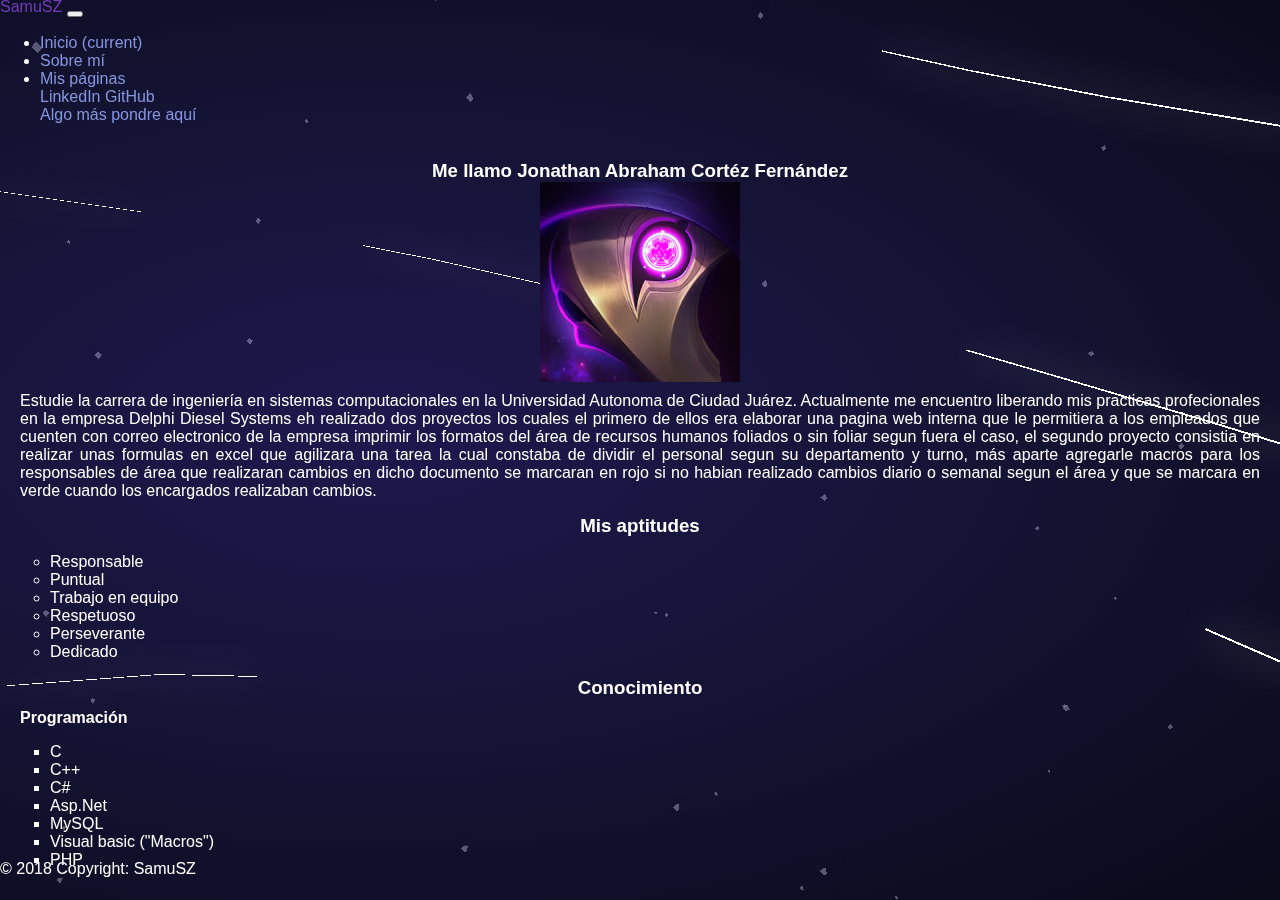
==== aboutme.html @ af1624d7 "Add files via upload" ====
<!DOCTYPE html>
<html lang="en" class="no-js">
	<head>
		<meta charset="UTF-8" />
		<meta name="viewport" content="width=device-width, initial-scale=1">
		<title>Da world</title>
		<link rel="shortcut icon" href="favicon.ico">
		<script>document.documentElement.className="js";var supportsCssVars=function(){var e,t=document.createElement("style");return t.innerHTML="root: { --tmp-var: bold; }",document.head.appendChild(t),e=!!(window.CSS&&window.CSS.supports&&window.CSS.supports("font-weight","var(--tmp-var)")),t.parentNode.removeChild(t),e};supportsCssVars()||alert("Please view this in a modern browser that supports CSS Variables.");</script>
		<link rel="stylesheet" type="text/css" href="bootstrap/bootstrap.min.css">
	<script type="text/javascript" src="bootstrap/jquery-3.3.1.slim.min.js"></script>
	<script type="text/javascript" src="bootstrap/bootstrap.min.js"></script>
	<script type="text/javascript" src="bootstrap/popper.min.js"></script>
	<script>
	  if ('serviceWorker' in navigator) {
	    navigator.serviceWorker.register('/service-worker.js')
	  }
	</script>
	<link href="vendors.css" rel="stylesheet">
	<link href="index.css" rel="stylesheet">


	</script>
	</head>
	<body class="loading">
		<div class="container-fluid">
			<nav class="navbar navbar-expand-lg navbar-dark bg-dark">
		<a class="navbar-brand">SamuSZ</a>
		<button class="navbar-toggler" type="button" data-toggle="collapse" data-target="#navbarSupportedContent" aria-controls="navbarSupportedContent" aria-expanded="false" aria-label="Toggle navigation">
		<span class="navbar-toggler-icon"></span>
		</button>
<main>
		<div class="collapse navbar-collapse" id="navbarSupportedContent">
		<ul class="navbar-nav mr-auto">
			<li class="nav-item">
				<a class="nav-link" href="index.html">Inicio <span class="sr-only">(current)</span></a>
			</li>
			<li class="nav-item active">
				<a class="nav-link" href="aboutme	.html">Sobre mí</a>
			</li>
			<li class="nav-item dropdown">
				<a class="nav-link dropdown-toggle" href="#" id="navbarDropdown" role="button" data-toggle="dropdown" aria-haspopup="true" aria-expanded="false">
					Mis páginas
				</a>
				<div class="dropdown-menu" aria-labelledby="navbarDropdown">
					<a class="dropdown-item" href="#">LinkedIn</a>
					<a class="dropdown-item" href="#">GitHub</a>
					<div class="dropdown-divider"></div>
					<a class="dropdown-item" href="#">Algo más pondre aquí</a>
				</div>
			</li>
		</ul>
		</div>
		</nav>

		</div>

	<script type="text/javascript" src="vendors.js"></script>
	<script type="text/javascript" src="index.js"></script>
	<div class="fixed">
	    <h3>Me llamo Jonathan Abraham Cortéz Fernández</h3>
			<img src="darkstar.jpg" class="center" alt="Dark Star">
	    <p>Estudie la carrera de ingeniería en sistemas computacionales en la Universidad Autonoma de Ciudad Juárez. Actualmente me encuentro liberando mis practicas profecionales en la empresa Delphi Diesel Systems
	    	eh realizado dos proyectos los cuales el primero de ellos era elaborar una pagina web interna que le permitiera a los empleados que cuenten con correo electronico de la empresa
				imprimir los formatos del área de recursos humanos foliados o sin foliar segun fuera el caso, el segundo proyecto consistia en realizar unas formulas en excel que agilizara una tarea
				la cual constaba de dividir el personal segun su departamento y turno, más aparte agregarle macros para los responsables de área que realizaran cambios en dicho documento se marcaran en rojo si no habian realizado
				cambios diario o semanal segun el área y que se marcara en verde cuando los encargados realizaban cambios.
	    </p>
	    <h3>Mis aptitudes</h3>
			<ul style="list-style-type:circle;">
  			<li>Responsable</li>
  			<li>Puntual</li>
  			<li>Trabajo en equipo</li>
				<li>Respetuoso</li>
<li>Perseverante</li>
<li>Dedicado</li>
			</ul>
	    </p>
	    <h3>Conocimiento</h3>
			<p><b>Programación</b></p>
			<ul style="list-style-type:square;">
   			<li>C</li>
   			<li>C++</li>
   			<li>C#</li>
				<li>Asp.Net</li>
   			<li>MySQL</li>
   			<li>Visual basic ("Macros")</li>
				<li>PHP</li>
   			<li>HTML5 (bootstrap,sweetalerts), CSS</li>
   			<li>JavaScript</li>
 			</ul>
			<p><b>Idioma</b></p>
			<ul style="list-style-type:square;">
   			<li>70% inglés hablado y escrito</li>
 			</ul>
			<p><b>Programas de oficina, proyectos y diagramas</b></p>
			<ul style="list-style-type:square;">
				<li>Office 365</li>
				<li>Microsoft Project</li>
				<li>Microsoft Visio</li>
			</ul>
	</div>
	<footer class="page-footer font-small blue pt-4">
		<!-- Copyright -->
		<div class="footer-copyright text-center cyan py-3">© 2018 Copyright: SamuSZ
		</div>
		<!-- Copyright -->

	</footer>
		</div>



</main>
</body>
</html>
---- vendors.css ----
article,aside,details,figcaption,figure,footer,header,hgroup,main,nav,section,summary{display:block}audio,canvas,video{display:inline-block}audio:not([controls]){display:none;height:0}[hidden]{display:none}html{font-family:sans-serif;-ms-text-size-adjust:100%;-webkit-text-size-adjust:100%}body{margin:0}a:focus{outline:thin dotted}a:active,a:hover{outline:0}h1{font-size:2em;margin:.67em 0}abbr[title]{border-bottom:1px dotted}b,strong{font-weight:700}dfn{font-style:italic}hr{box-sizing:content-box;height:0}mark{background:#ff0;color:#000}code,kbd,pre,samp{font-family:monospace,serif;font-size:1em}pre{white-space:pre-wrap}q{quotes:"\201C" "\201D" "\2018" "\2019"}small{font-size:80%}sub,sup{font-size:75%;line-height:0;position:relative;vertical-align:baseline}sup{top:-.5em}sub{bottom:-.25em}img{border:0}svg:not(:root){overflow:hidden}figure{margin:0}fieldset{border:1px solid silver;margin:0 2px;padding:.35em .625em .75em}legend{border:0;padding:0}button,input,select,textarea{font-family:inherit;font-size:100%;margin:0}button,input{line-height:normal}button,select{text-transform:none}button,html input[type=button],input[type=reset],input[type=submit]{-webkit-appearance:button;cursor:pointer}button[disabled],html input[disabled]{cursor:default}input[type=checkbox],input[type=radio]{box-sizing:border-box;padding:0}input[type=search]{-webkit-appearance:textfield;box-sizing:content-box}input[type=search]::-webkit-search-cancel-button,input[type=search]::-webkit-search-decoration{-webkit-appearance:none}button::-moz-focus-inner,input::-moz-focus-inner{border:0;padding:0}textarea{overflow:auto;vertical-align:top}table{border-collapse:collapse;border-spacing:0}*,:after,:before{box-sizing:border-box}:root{font-size:16px}.frame,body,html,main{width:100%;height:100%}body{position:fixed;top:0;left:0;--color-text:#fff;--color-bg:#0e0e0f;--color-link:#0f51e4;--color-link-hover:#ebd944;color:var(--color-text);background-color:var(--color-bg);font-family:Futura,futura-pt,Arial,sans-serif;-webkit-font-smoothing:antialiased;-moz-osx-font-smoothing:grayscale}a{display:inline-block;text-decoration:none;color:var(--color-link);outline:none;transition:color .2s,transform .2s;transform:translate(0)}a:focus,a:hover{color:var(--color-link-hover);outline:none;transform:translateY(-2px)}.message{background:var(--color-text);color:var(--color-bg);padding:1rem}.frame,.message{text-align:center}.frame{padding:3rem 5vw;position:relative;z-index:1000}.frame__title{font-size:1rem;margin:0 0 1rem;font-weight:400}.frame__links{display:inline}.frame a{text-transform:lowercase}.frame__demos a:not(:last-child),.frame__github,.frame__links a:not(:last-child){margin-right:1rem}.frame__demos{width:100%;padding:0 2.5rem;margin:1rem 0;position:absolute;bottom:1rem;left:50%;transform:translate(-50%)}.frame__demo{margin-top:1rem}.frame__demo--current,.frame__demo:hover{color:var(--color-text)}.frame__demo--current{border-bottom:2px solid var(--color-text);transform:none}.content{display:-ms-flexbox;display:flex;-ms-flex-direction:column;flex-direction:column;width:100vw;height:calc(100vh - 13rem);position:relative;-ms-flex-pack:start;justify-content:flex-start;-ms-flex-align:center;align-items:center}.overlay{position:absolute;pointer-events:none;top:0;left:0;width:100%;height:100%;z-index:99999;background-color:#0e0e0f;opacity:1}@media screen and (min-width:53em){.message{display:none}.frame{position:fixed;text-align:left;z-index:10000;top:0;left:0;display:-ms-grid;display:grid;-ms-flex-line-pack:justify;align-content:space-between;width:100%;max-width:none;height:100vh;padding:3rem;pointer-events:none;-ms-grid-columns:auto 1fr;grid-template-columns:auto 1fr;-ms-grid-rows:auto auto auto;grid-template-rows:auto auto auto;grid-template-areas:"title     links" "...       ..." "github    demos"}.frame__title-wrap{grid-area:title;display:-ms-flexbox;display:flex}.frame__title{margin:0}.frame__tagline{position:relative;margin:0 0 0 4rem;padding:0 0 0 1rem}.frame__tagline:before{content:"";position:absolute;right:100%;top:50%;height:1px;width:3rem;background:var(--color-text)}.frame__github{grid-area:github;justify-self:start;margin:0}.frame__demos{position:static;left:auto;width:auto;transform:none;margin:0;padding:0;grid-area:demos;justify-self:end}.frame__demo{margin-top:0}.frame__links{grid-area:links;padding:0;justify-self:end}.frame a{pointer-events:auto}.content{height:100vh;-ms-flex-pack:center;justify-content:center}}
#YourIDName{min-height: 600px;}
---- index.css ----
body{
  --color-text:#fff;
  --color-bg:#1f174e;
  --color-bg-2:#151436;
  --color-bg-3:#000;
  --color-link:#8596df;
  --color-link-hover:#723bb7;background:radial-gradient(ellipse at 30% 48%,var(--color-bg) 0,var(--color-bg-2) 45%,var(--color-bg-3) 150%);
  min-height: 600px;
}
h3{text-align: center;}
.fixed{text-align: justify;}

  .fixed {
    position: fixed;
    width: 230px;
    margin-left: -230px;
    padding:10px;
    top: 10px; bottom: 10px;
    overflow-y: auto;
    height: 80%;
  }
      .fixed h3 {
        top: -10px;
        margin: 0;
        padding: 0px;
        color: #fff;
      }
      .fixed p {margin: 10px 10px 15px;}
      .fixed {
          margin:0;
          width: 100%;
          position:relative;
      }

.center {display: block; margin-left: auto;margin-right: auto;text-align: center;}
#YourIDName{min-height: 600px;}
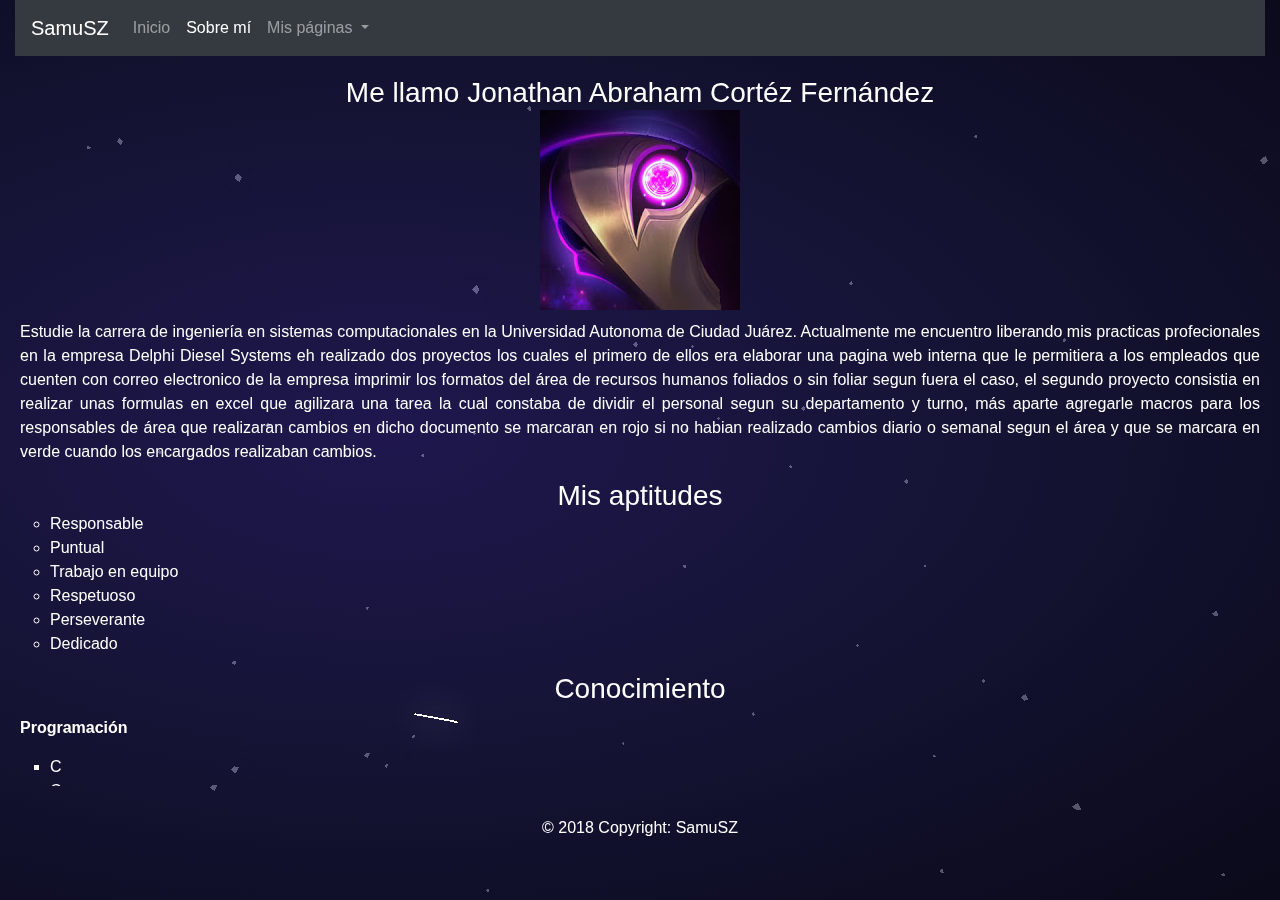
==== commit 9480d2bb: "Update aboutme.html" ====
--- a/aboutme.html
+++ b/aboutme.html
@@ -43,7 +43,7 @@
 				</a>
 				<div class="dropdown-menu" aria-labelledby="navbarDropdown">
 					<a class="dropdown-item" href="#">LinkedIn</a>
-					<a class="dropdown-item" href="#">GitHub</a>
+					<a class="dropdown-item" href="https://github.com/SamuSZ105">GitHub</a>
 					<div class="dropdown-divider"></div>
 					<a class="dropdown-item" href="#">Algo más pondre aquí</a>
 				</div>
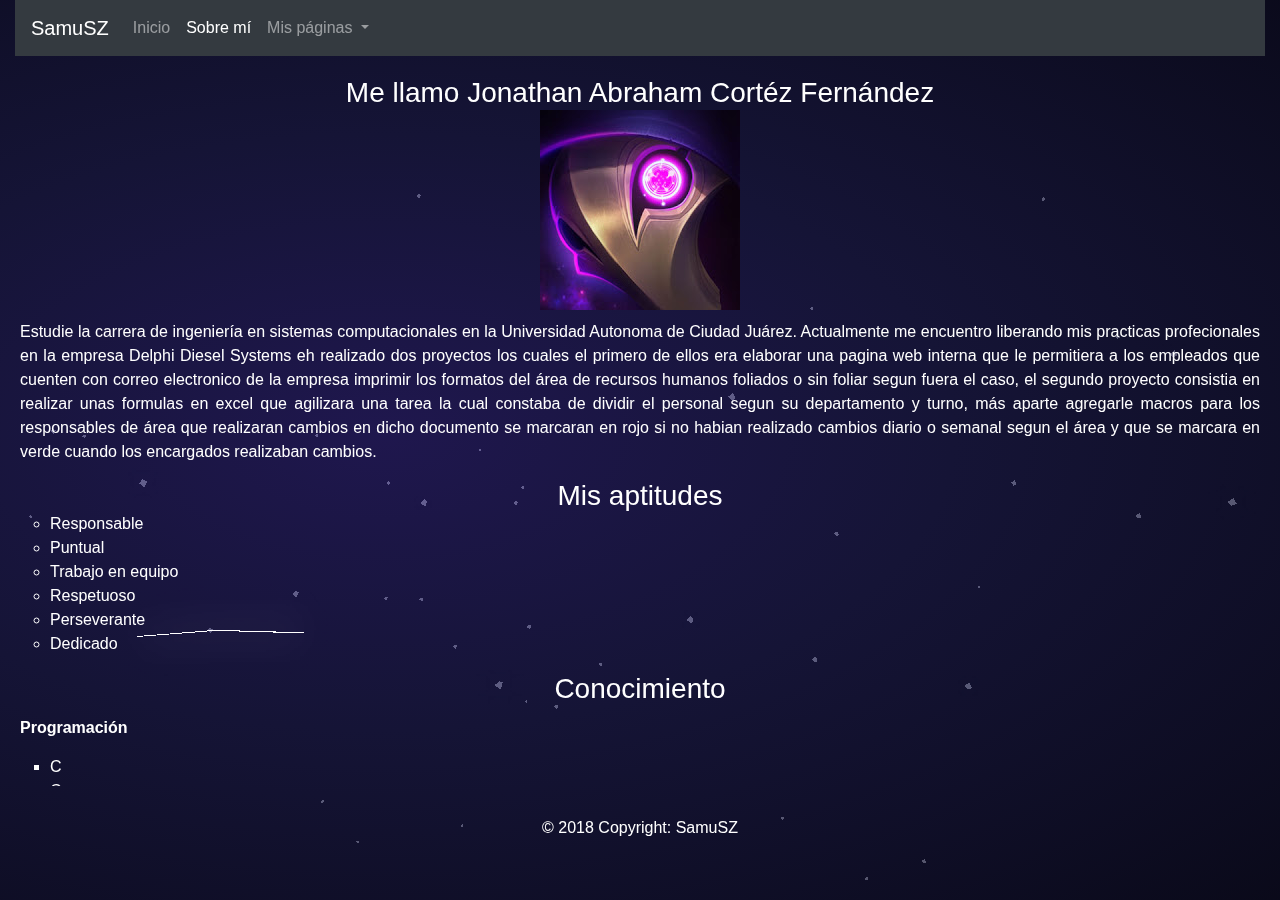
==== commit 0e4fb760: "Update aboutme.html" ====
--- a/aboutme.html
+++ b/aboutme.html
@@ -10,11 +10,7 @@
 	<script type="text/javascript" src="bootstrap/jquery-3.3.1.slim.min.js"></script>
 	<script type="text/javascript" src="bootstrap/bootstrap.min.js"></script>
 	<script type="text/javascript" src="bootstrap/popper.min.js"></script>
-	<script>
-	  if ('serviceWorker' in navigator) {
-	    navigator.serviceWorker.register('/service-worker.js')
-	  }
-	</script>
+	<script src="app.js"></script>
 	<link href="vendors.css" rel="stylesheet">
 	<link href="index.css" rel="stylesheet">
 
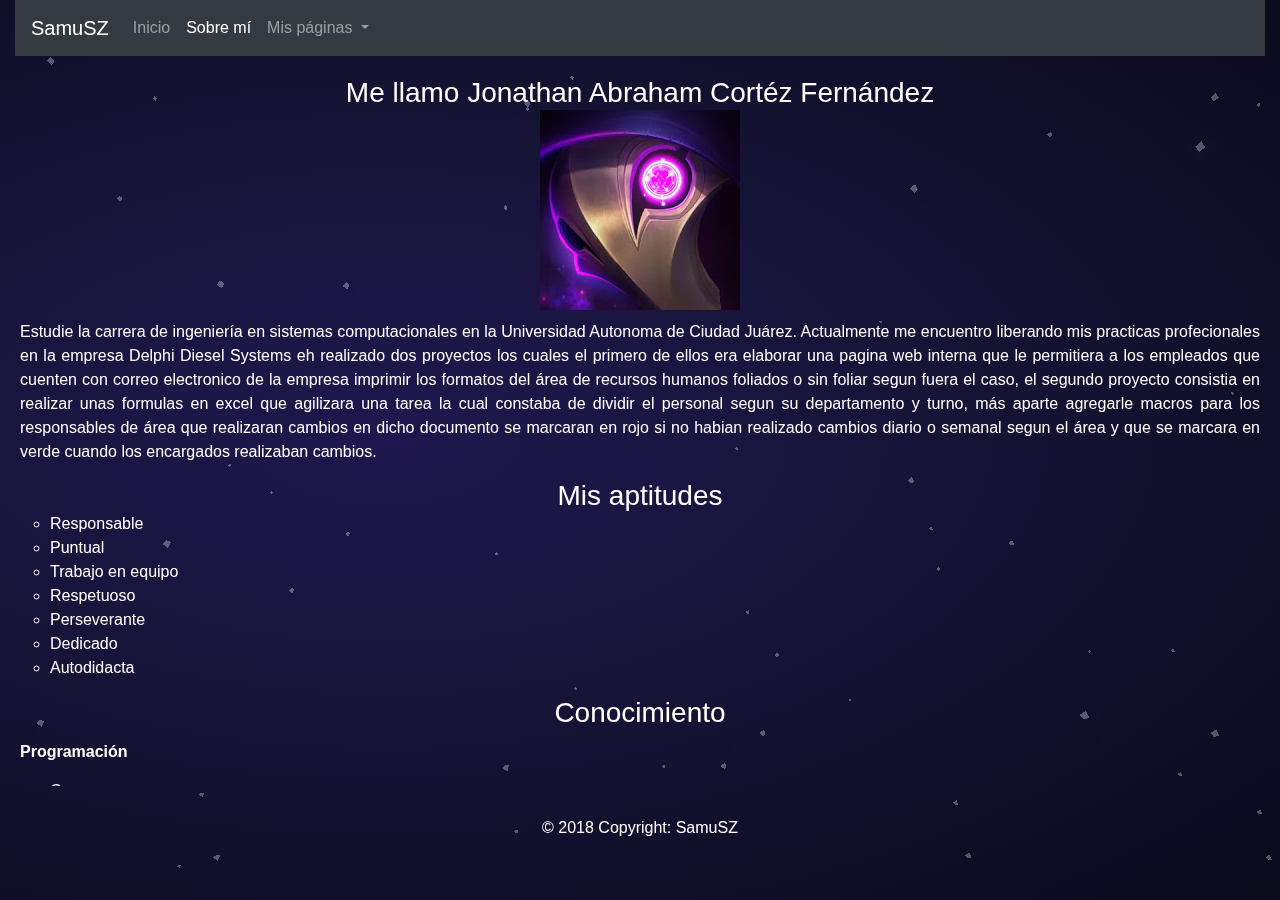
==== commit 0f0d38f9: "Update aboutme.html" ====
--- a/aboutme.html
+++ b/aboutme.html
@@ -69,6 +69,7 @@
 				<li>Respetuoso</li>
 <li>Perseverante</li>
 <li>Dedicado</li>
+	<li>Autodidacta</li>		
 			</ul>
 	    </p>
 	    <h3>Conocimiento</h3>
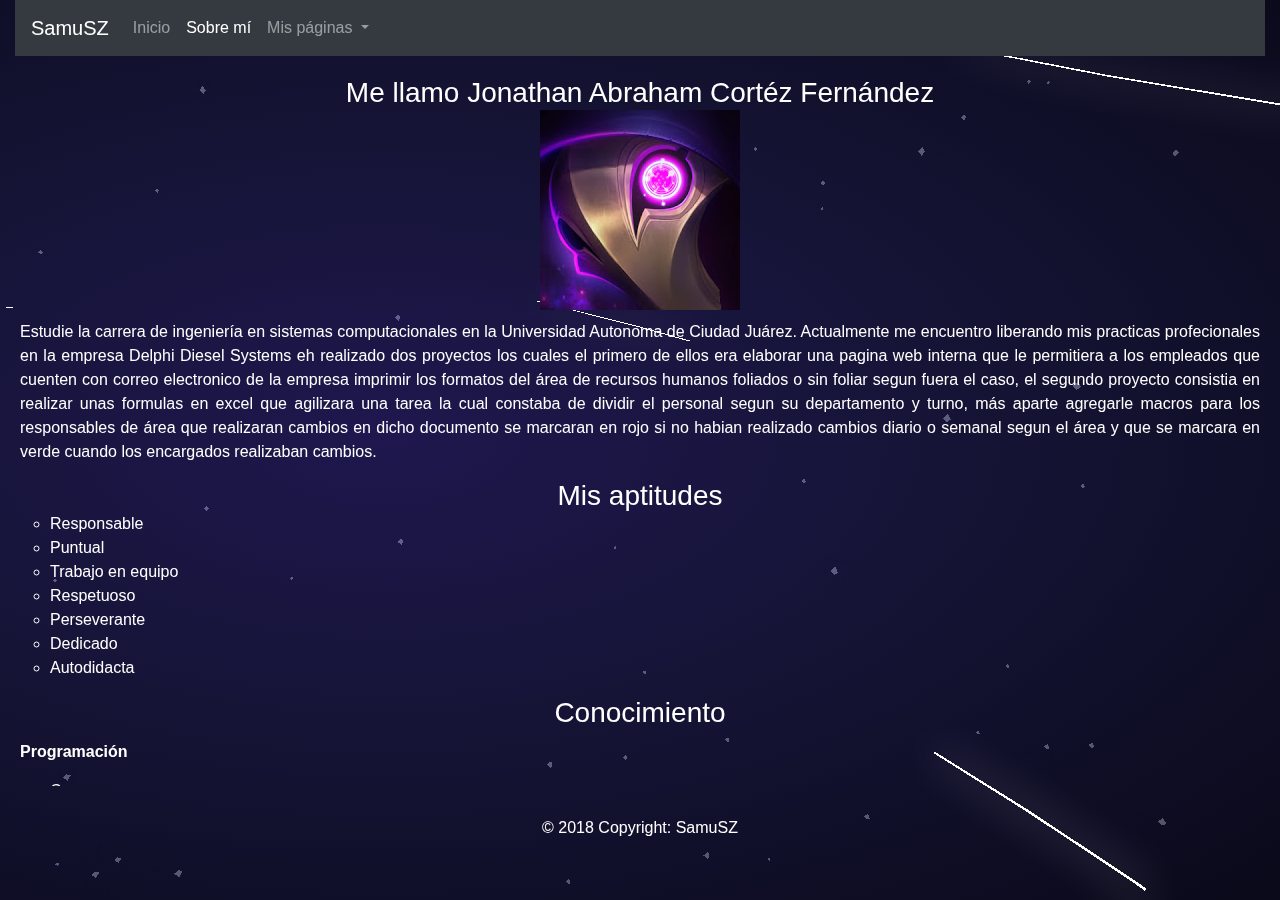
==== commit 7ce4def9: "Update aboutme.html" ====
--- a/aboutme.html
+++ b/aboutme.html
@@ -38,8 +38,8 @@
 					Mis páginas
 				</a>
 				<div class="dropdown-menu" aria-labelledby="navbarDropdown">
-					<a class="dropdown-item" href="#">LinkedIn</a>
-					<a class="dropdown-item" href="https://github.com/SamuSZ105">GitHub</a>
+					<a class="dropdown-item" href="linkedin.com/in/jonathan-cortez-fernandez-8706808a" target="_blank">LinkedIn</a>
+					<a class="dropdown-item" href="https://github.com/SamuSZ105" target="_blank">GitHub</a>
 					<div class="dropdown-divider"></div>
 					<a class="dropdown-item" href="#">Algo más pondre aquí</a>
 				</div>
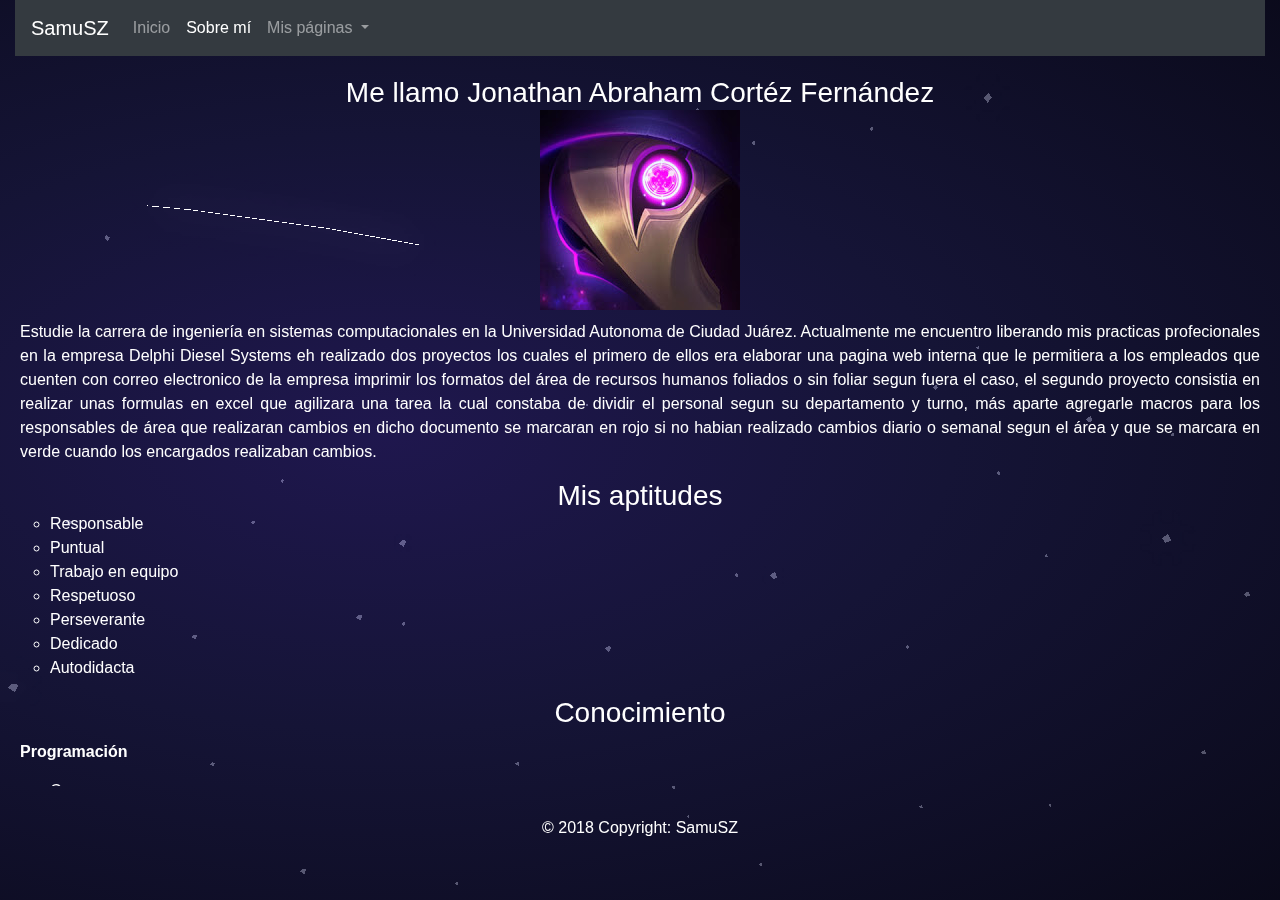
==== commit 3980f342: "Update aboutme.html" ====
--- a/aboutme.html
+++ b/aboutme.html
@@ -38,7 +38,7 @@
 					Mis páginas
 				</a>
 				<div class="dropdown-menu" aria-labelledby="navbarDropdown">
-					<a class="dropdown-item" href="linkedin.com/in/jonathan-cortez-fernandez-8706808a" target="_blank">LinkedIn</a>
+					<a class="dropdown-item" href="https://www.linkedin.com/in/jonathan-cortez-fernandez-8706808a" target="_blank">LinkedIn</a>
 					<a class="dropdown-item" href="https://github.com/SamuSZ105" target="_blank">GitHub</a>
 					<div class="dropdown-divider"></div>
 					<a class="dropdown-item" href="#">Algo más pondre aquí</a>
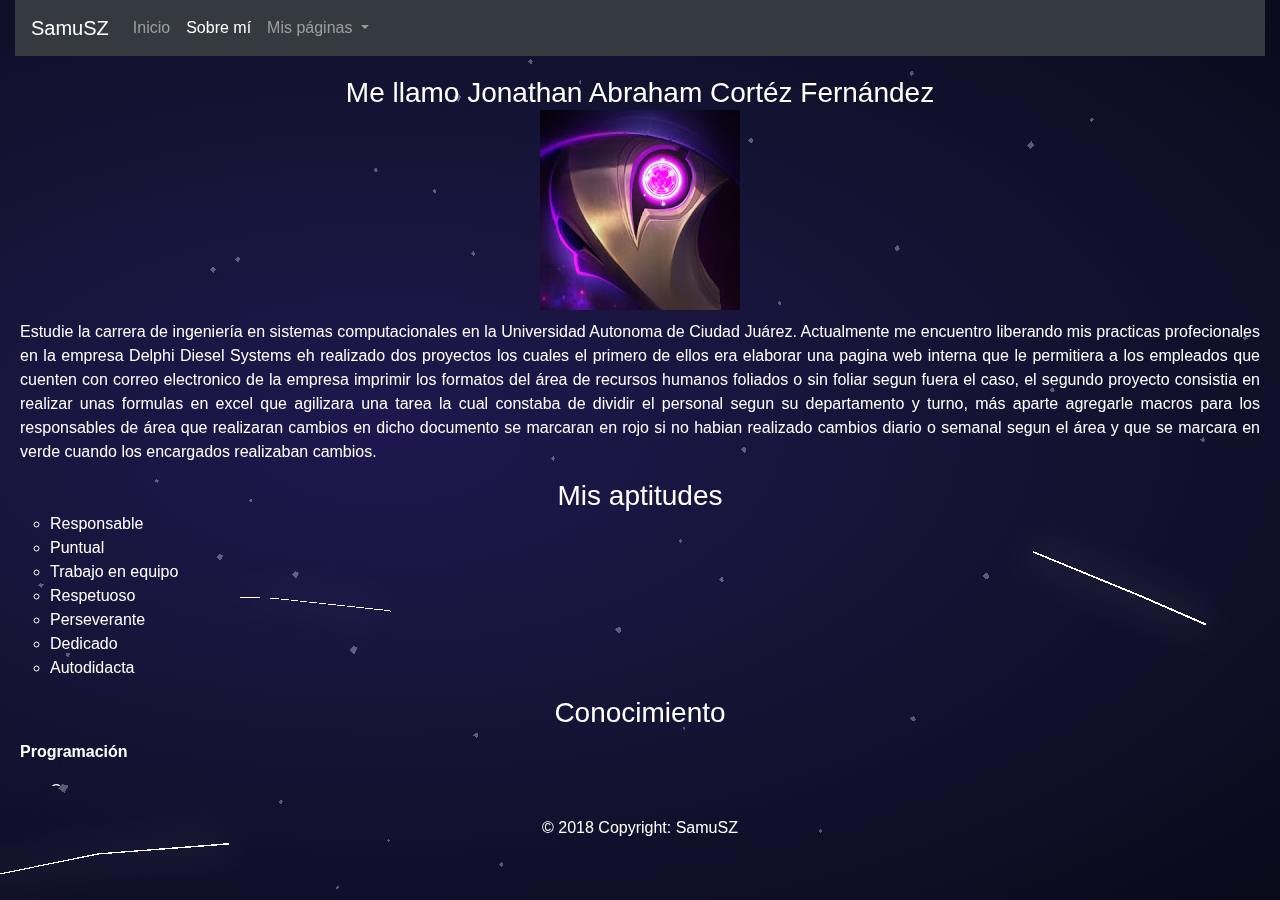
==== commit fcaf04fc: "Update aboutme.html" ====
--- a/aboutme.html
+++ b/aboutme.html
@@ -38,7 +38,7 @@
 					Mis páginas
 				</a>
 				<div class="dropdown-menu" aria-labelledby="navbarDropdown">
-					<a class="dropdown-item" href="https://www.linkedin.com/in/jonathan-cortez-fernandez-8706808a" target="_blank">LinkedIn</a>
+					<a class="dropdown-item" href="https://www.linkedin.com/in/CortezJonathan93" target="_blank">LinkedIn</a>
 					<a class="dropdown-item" href="https://github.com/SamuSZ105" target="_blank">GitHub</a>
 					<div class="dropdown-divider"></div>
 					<a class="dropdown-item" href="#">Algo más pondre aquí</a>
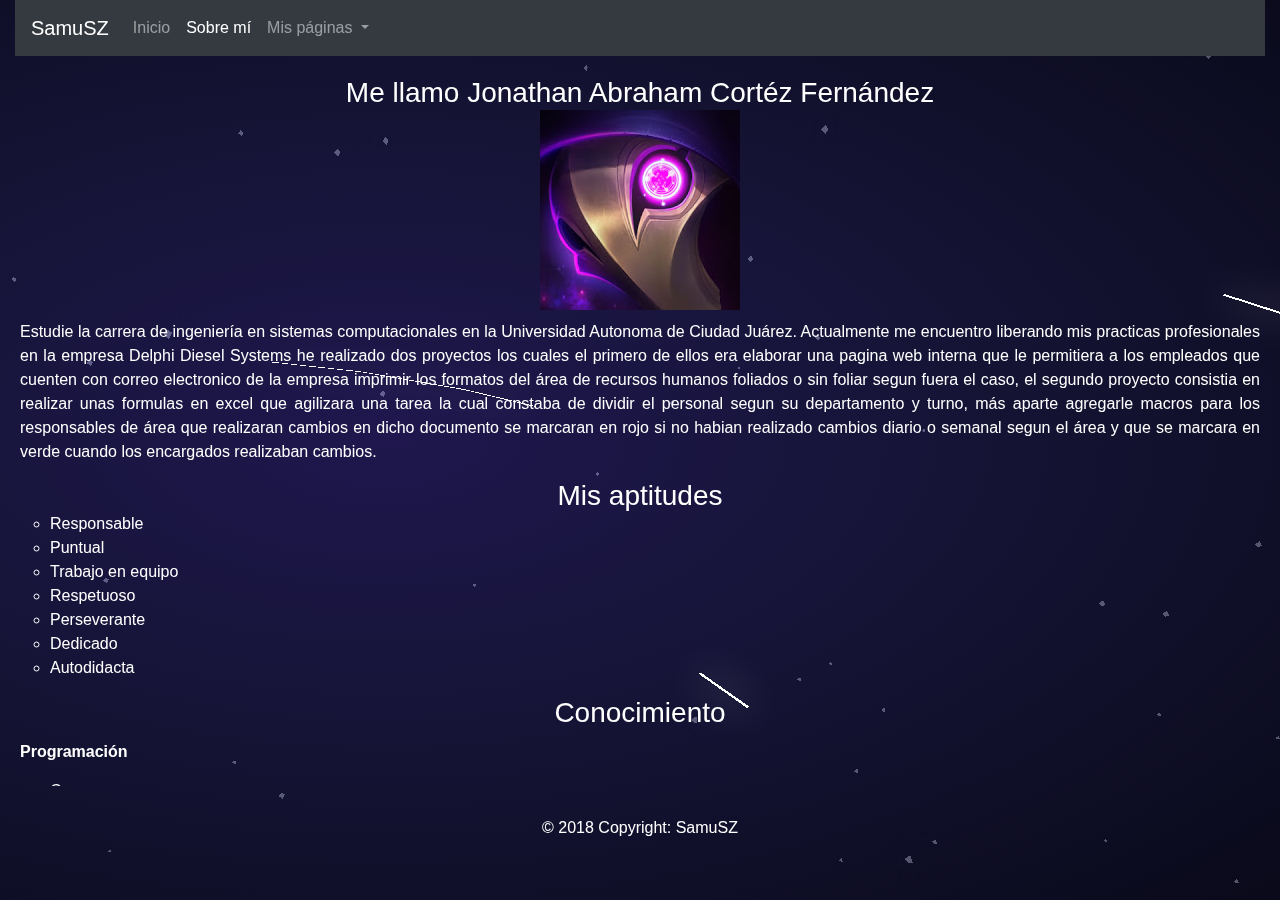
==== commit f487b292: "Update aboutme.html" ====
--- a/aboutme.html
+++ b/aboutme.html
@@ -55,8 +55,8 @@
 	<div class="fixed">
 	    <h3>Me llamo Jonathan Abraham Cortéz Fernández</h3>
 			<img src="darkstar.jpg" class="center" alt="Dark Star">
-	    <p>Estudie la carrera de ingeniería en sistemas computacionales en la Universidad Autonoma de Ciudad Juárez. Actualmente me encuentro liberando mis practicas profecionales en la empresa Delphi Diesel Systems
-	    	eh realizado dos proyectos los cuales el primero de ellos era elaborar una pagina web interna que le permitiera a los empleados que cuenten con correo electronico de la empresa
+	    <p>Estudie la carrera de ingeniería en sistemas computacionales en la Universidad Autonoma de Ciudad Juárez. Actualmente me encuentro liberando mis practicas profesionales en la empresa Delphi Diesel Systems
+	    	he realizado dos proyectos los cuales el primero de ellos era elaborar una pagina web interna que le permitiera a los empleados que cuenten con correo electronico de la empresa
 				imprimir los formatos del área de recursos humanos foliados o sin foliar segun fuera el caso, el segundo proyecto consistia en realizar unas formulas en excel que agilizara una tarea
 				la cual constaba de dividir el personal segun su departamento y turno, más aparte agregarle macros para los responsables de área que realizaran cambios en dicho documento se marcaran en rojo si no habian realizado
 				cambios diario o semanal segun el área y que se marcara en verde cuando los encargados realizaban cambios.
